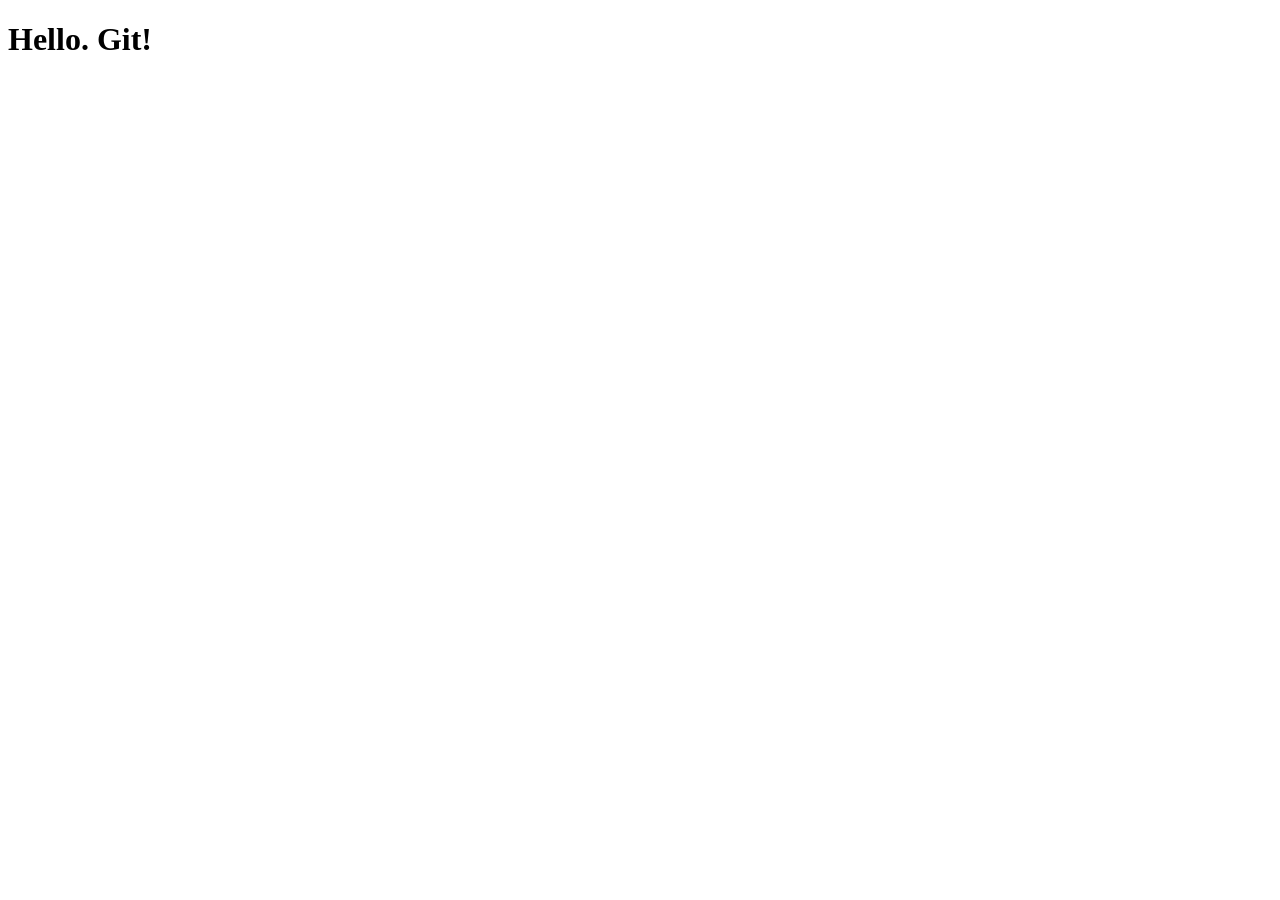
==== index.html @ 2add0fe0 "Add index.html file" ====
<!DOCTYPE html>
<html lang="en">
<head>
    <meta charset="UTF-8">
    <meta name="viewport" content="width=device-width, initial-scale=1.0">
    <title>Document</title>
</head>
<body>
    <h1>Hello. Git!</h1>
</body>
</html>
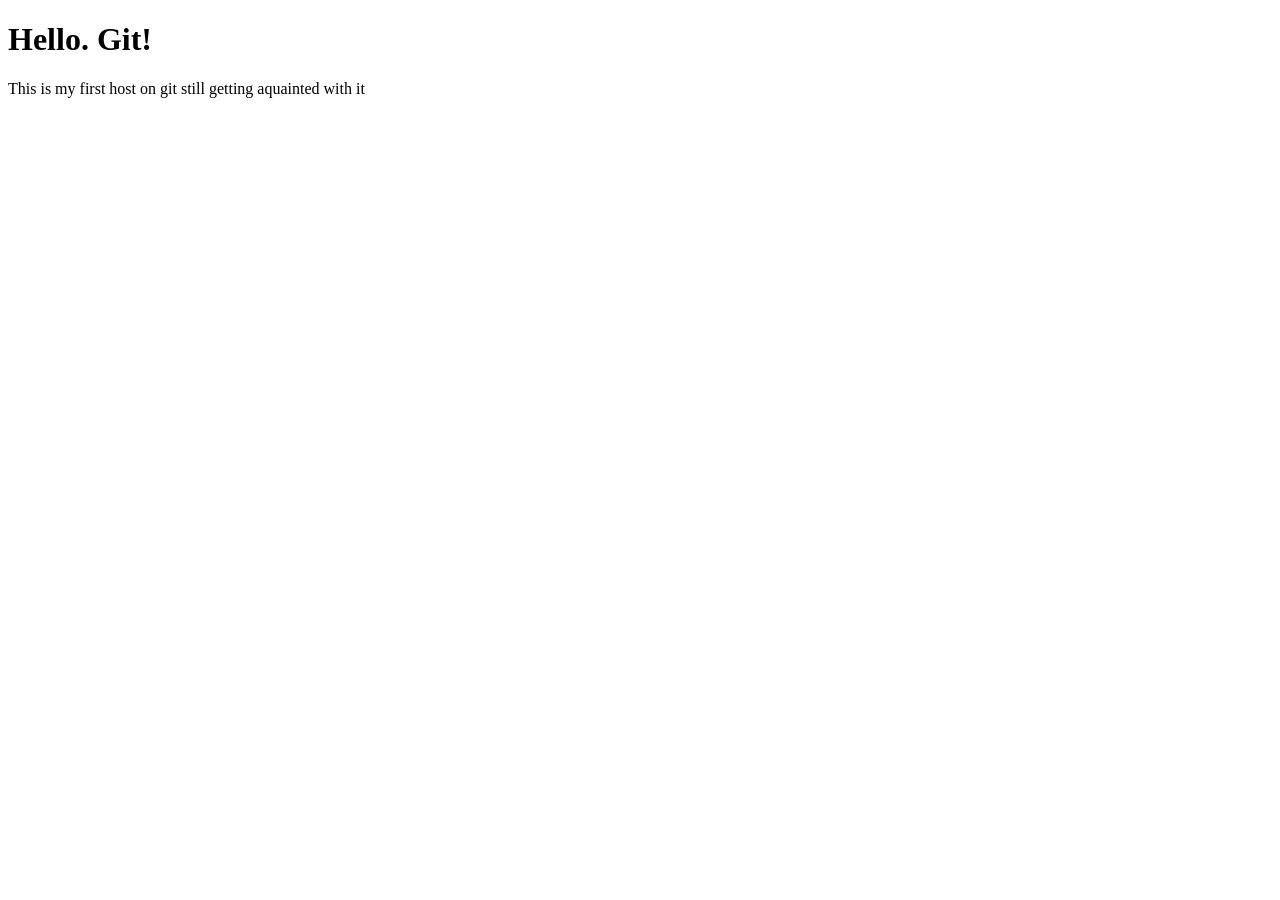
==== commit b8ef8c83: "Add to home page more info" ====
--- a/index.html
+++ b/index.html
@@ -7,5 +7,6 @@
 </head>
 <body>
     <h1>Hello. Git!</h1>
+    <p>This is my first host on git still getting aquainted with it</p>
 </body>
 </html>
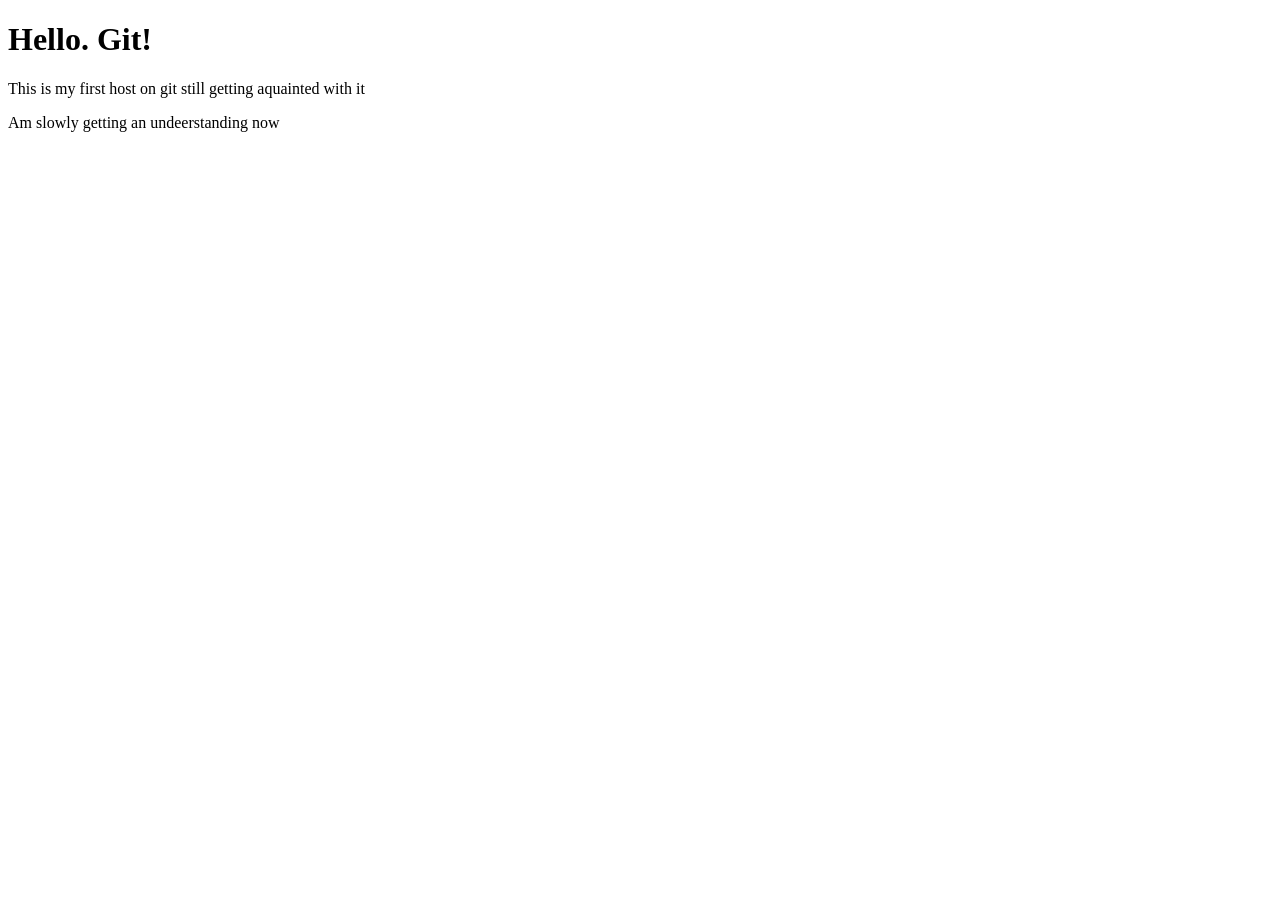
==== commit 1888f8fb: "Add to home page more info" ====
--- a/index.html
+++ b/index.html
@@ -8,5 +8,6 @@
 <body>
     <h1>Hello. Git!</h1>
     <p>This is my first host on git still getting aquainted with it</p>
+    <p>Am slowly getting an undeerstanding now</p>
 </body>
 </html>
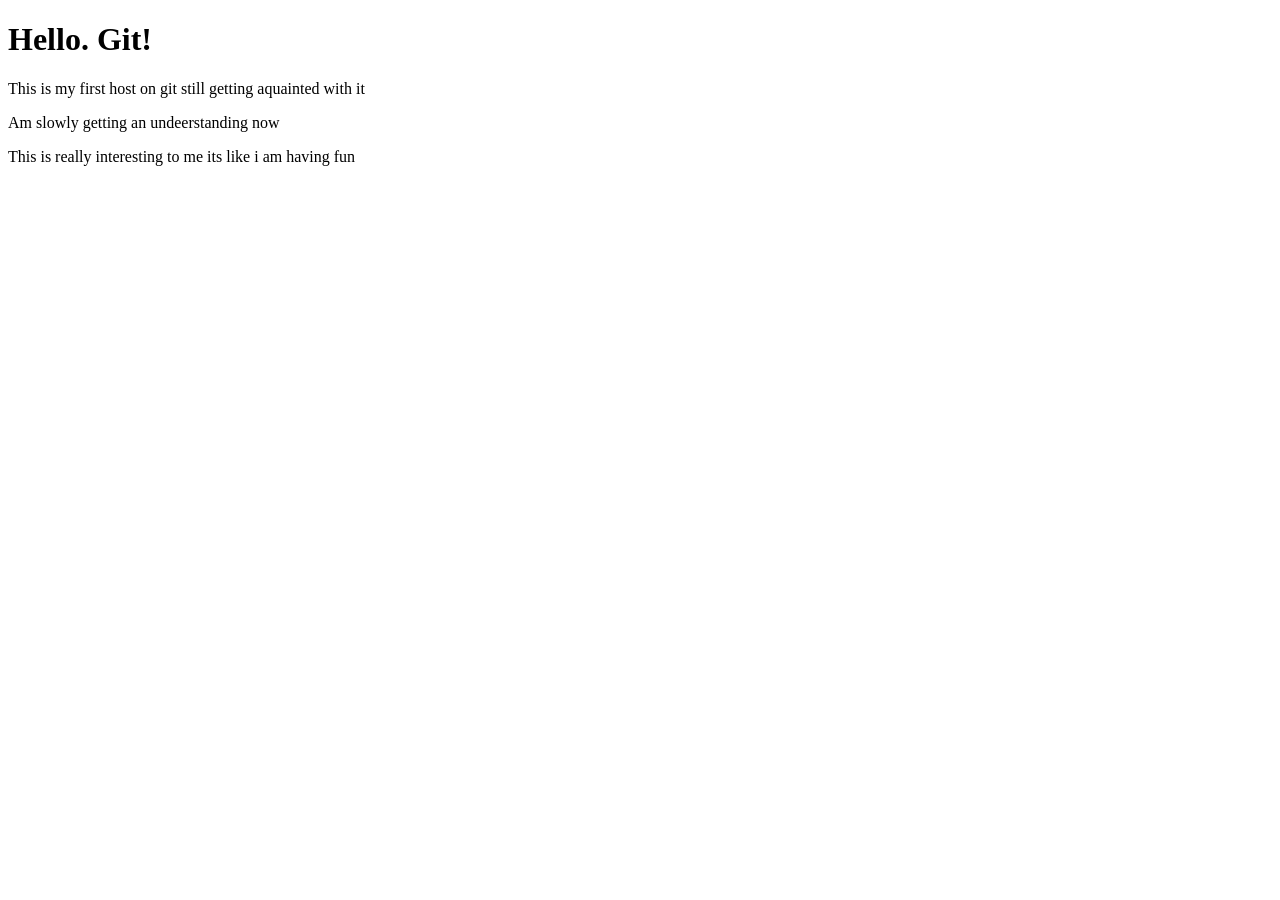
==== commit 2af04a25: "Add to home page more info" ====
--- a/index.html
+++ b/index.html
@@ -9,5 +9,6 @@
     <h1>Hello. Git!</h1>
     <p>This is my first host on git still getting aquainted with it</p>
     <p>Am slowly getting an undeerstanding now</p>
+    <p>This is really interesting to me its like i am having fun</p>
 </body>
 </html>
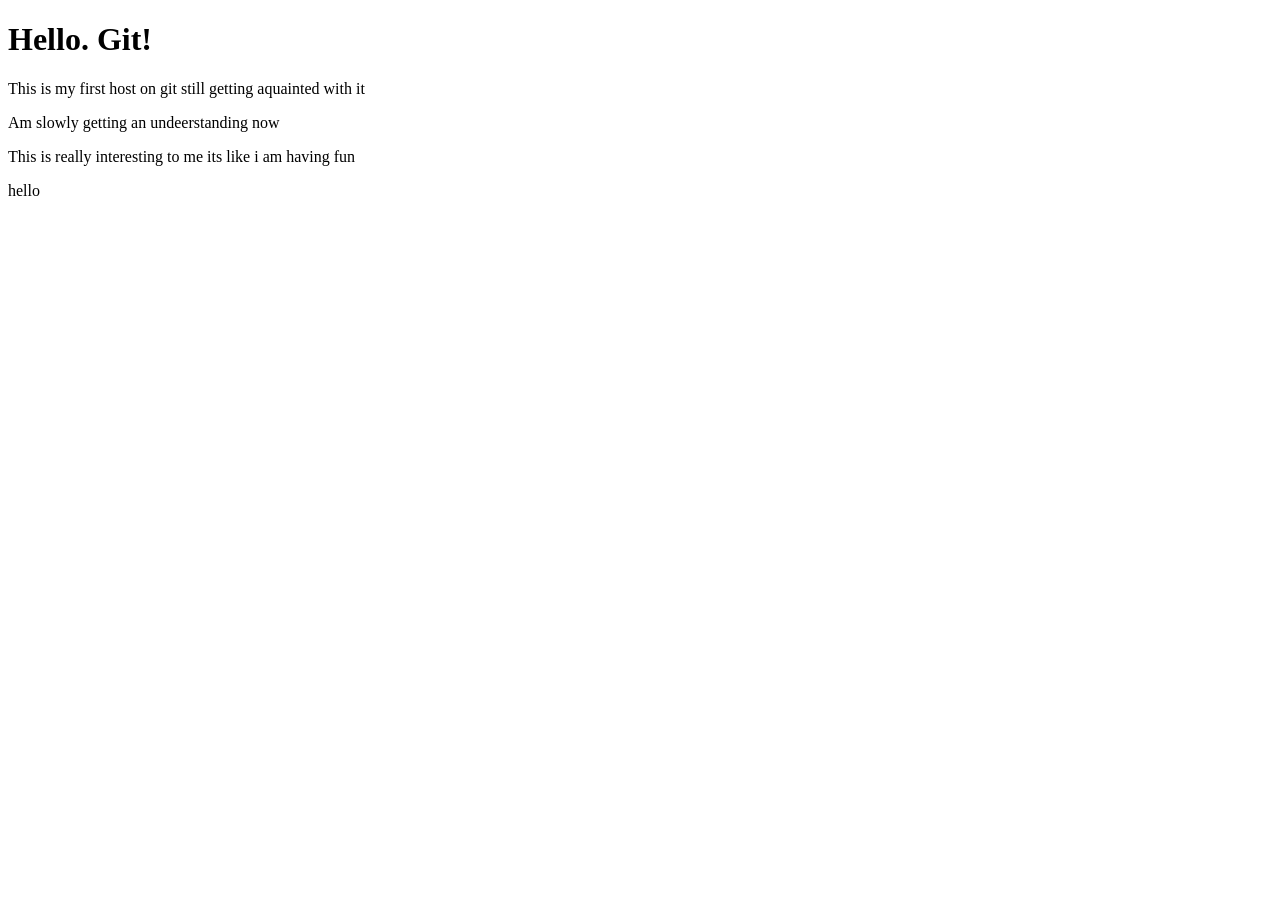
==== commit 113e29e8: "Added info" ====
--- a/index.html
+++ b/index.html
@@ -10,5 +10,6 @@
     <p>This is my first host on git still getting aquainted with it</p>
     <p>Am slowly getting an undeerstanding now</p>
     <p>This is really interesting to me its like i am having fun</p>
+    <p>hello</p>
 </body>
 </html>
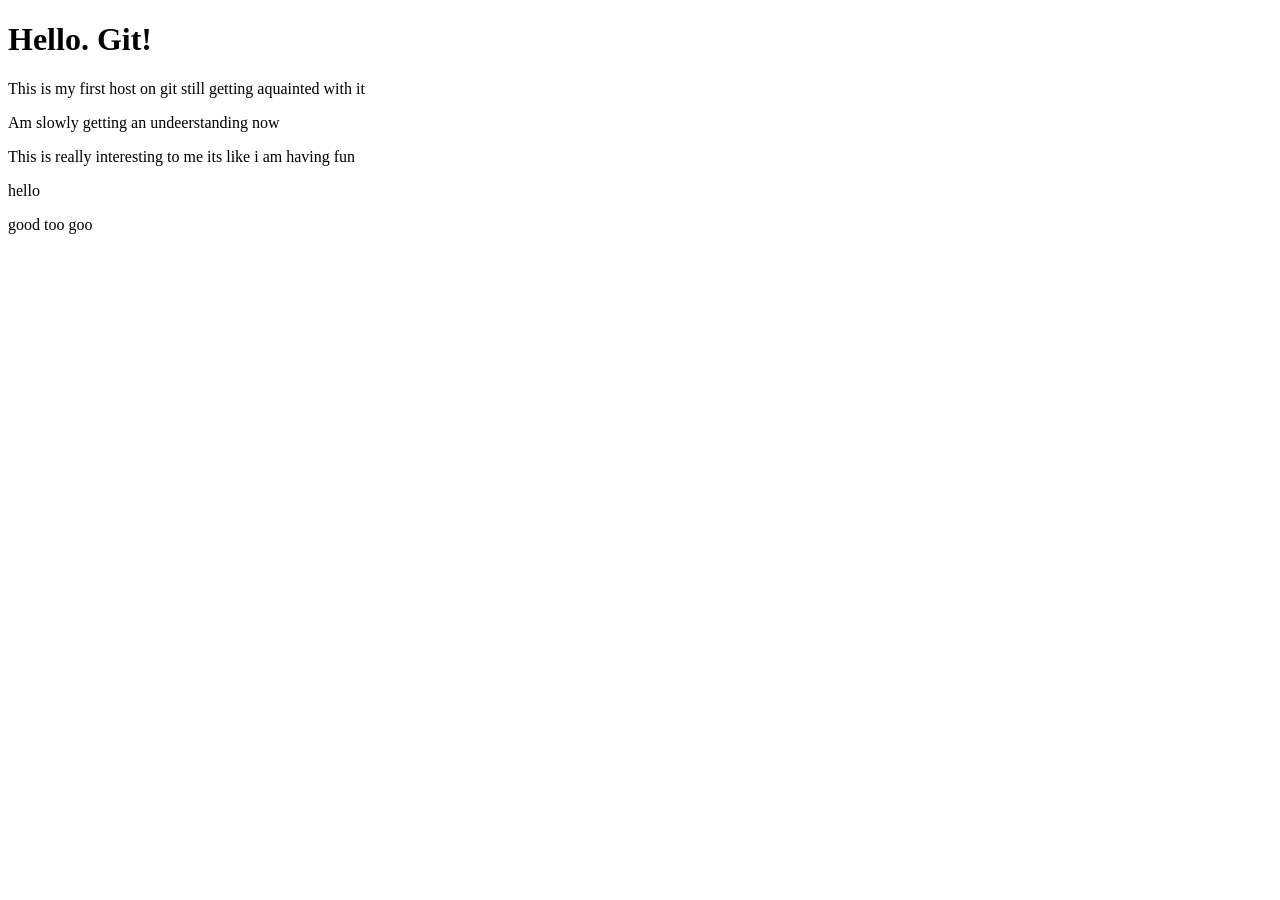
==== commit 479bfb10: "Added info" ====
--- a/index.html
+++ b/index.html
@@ -11,5 +11,6 @@
     <p>Am slowly getting an undeerstanding now</p>
     <p>This is really interesting to me its like i am having fun</p>
     <p>hello</p>
+    <p>good too goo</p>
 </body>
 </html>
